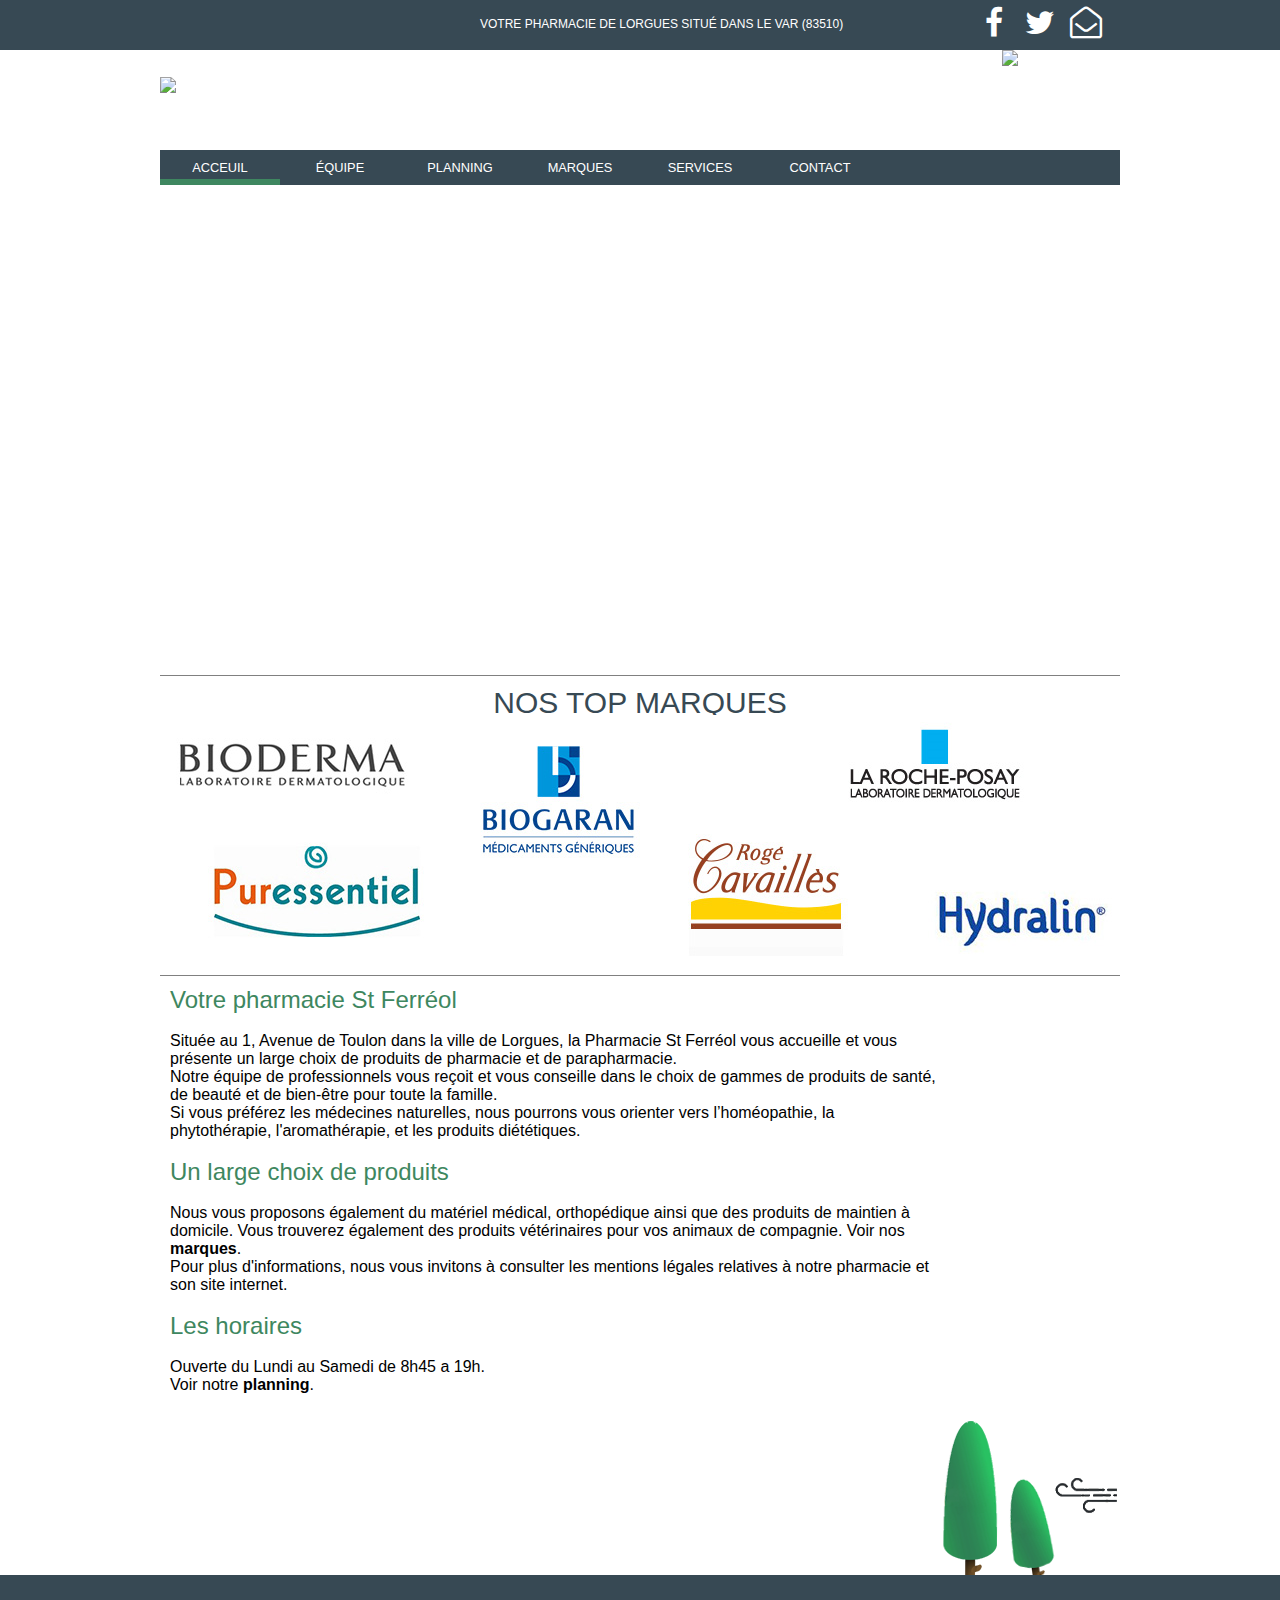
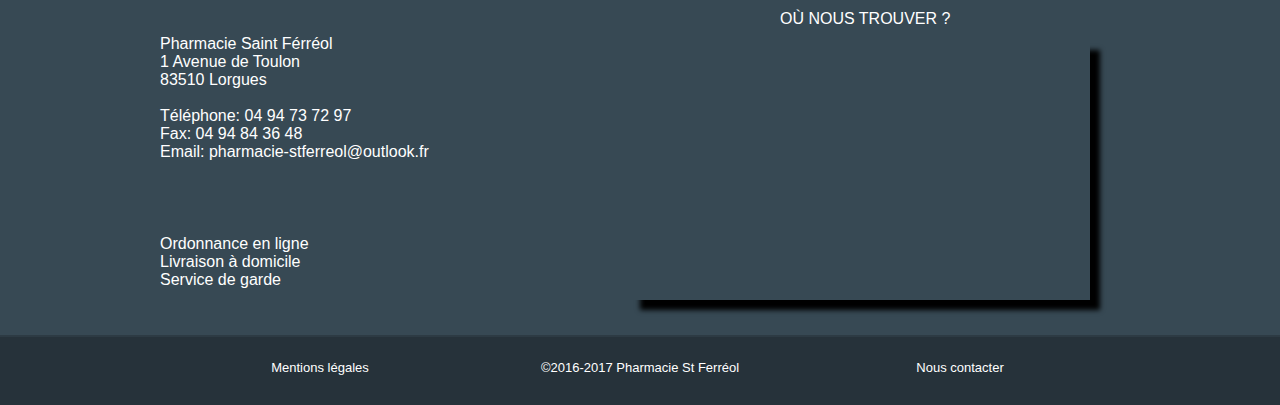
==== index.html @ b6b6f4cb "Planning" ====
<!DOCTYPE html>
<html>
    <head>
        <meta charset="utf-8" />
        <title>Pharmacie Lorgues</title>
        <link rel="stylesheet" type="text/css" href="css/styles.css" />
        <link rel="stylesheet" href="font-awesome-4.7.0/css/font-awesome.min.css">
        <script src="myScript.js"></script>
        <script type="text/javascript" src="js/jquery-1.11.3.min.js"></script>
        <script type="text/javascript" src="js/jssor.slider.mini.js"></script>
    </head>

    <nav>
      <div id="header">
        <p id="headerText">Votre Pharmacie de Lorgues situé dans le Var (83510) </p>
          <i class="fa fa-facebook fa-2x fa-fw" aria-hidden="true"></i>
          <i class="fa fa-twitter fa-2x fa-fw" aria-hidden="true"></i>
          <i class="fa fa-envelope-open-o fa-2x fa-fw" aria-hidden="true"></i>
      </div>

      <img id="logo" src="img/logoPharmacie.jpg" />
      <img id="logoCroix" src="img/logoCroix200px.png" />

      <ul id="main">
        <li> <a id="Acceuil" href="index.html">Acceuil</a></li>
        <li><a id="equipe" href="equipe.html">équipe</a></li>
        <li><a id="Planning" href="Planning/planning.php">Planning</a></li>
        <li>Marques</li>
        <li>Services
          <ul class="drop">
            <div>
            <li><a href="services/ordonnance.html">Ordonnance en ligne</a></li>
            <li><a href="services/livraison.html">Livraison à domicile</a></li>
            <li><a href="services/garde.html">Service de garde</a></li>
            </div>
          </ul>
        </li>
        <li> <a id="ContactUs" href="ContactUs/ContactUs.php">Contact</a></li>
        <li></li>
        <li></li>
        <div id="marker"></div>
      </ul>
    </nav>

    <script>
        jQuery(document).ready(function ($) {

            var jssor_1_SlideshowTransitions = [
              {$Duration:1200,$Opacity:2}
            ];

            var jssor_1_options = {
              $AutoPlay: true,
              $SlideshowOptions: {
                $Class: $JssorSlideshowRunner$,
                $Transitions: jssor_1_SlideshowTransitions,
                $TransitionsOrder: 1
              },
              $ArrowNavigatorOptions: {
                $Class: $JssorArrowNavigator$
              },
              $BulletNavigatorOptions: {
                $Class: $JssorBulletNavigator$
              }
            };

            var jssor_1_slider = new $JssorSlider$("jssor_1", jssor_1_options);

            //responsive code begin
            //you can remove responsive code if you don't want the slider scales while window resizing
            function ScaleSlider() {
                var refSize = jssor_1_slider.$Elmt.parentNode.clientWidth;
                if (refSize) {
                    refSize = Math.min(refSize, 960);
                    jssor_1_slider.$ScaleWidth(refSize);
                }
                else {
                    window.setTimeout(ScaleSlider, 30);
                }
            }
            ScaleSlider();
            $(window).bind("load", ScaleSlider);
            $(window).bind("resize", ScaleSlider);
            $(window).bind("orientationchange", ScaleSlider);
            //responsive code end
        });
    </script>

    <style>

        /* jssor slider bullet navigator skin 05 css */
        /*
        .jssorb05 div           (normal)
        .jssorb05 div:hover     (normal mouseover)
        .jssorb05 .av           (active)
        .jssorb05 .av:hover     (active mouseover)
        .jssorb05 .dn           (mousedown)
        */
        .jssorb05 {
            position: absolute;
        }
        .jssorb05 div, .jssorb05 div:hover, .jssorb05 .av {
            position: absolute;
            /* size of bullet elment */
            width: 16px;
            height: 16px;
            background: url('img/b05.png') no-repeat;
            overflow: hidden;
            cursor: pointer;
        }
        .jssorb05 div { background-position: -7px -7px; }
        .jssorb05 div:hover, .jssorb05 .av:hover { background-position: -37px -7px; }
        .jssorb05 .av { background-position: -67px -7px; }
        .jssorb05 .dn, .jssorb05 .dn:hover { background-position: -97px -7px; }

        .jssora12l, .jssora12r {
            display: block;
            position: absolute;
            /* size of arrow element */
            width: 30px;
            height: 46px;
            cursor: pointer;
            background: url('img/a12.png') no-repeat;
            overflow: hidden;
        }
        .jssora12l { background-position: -16px -37px; }
        .jssora12r { background-position: -75px -37px; }
        .jssora12l:hover { background-position: -136px -37px; }
        .jssora12r:hover { background-position: -195px -37px; }
        .jssora12l.jssora12ldn { background-position: -256px -37px; }
        .jssora12r.jssora12rdn { background-position: -315px -37px; }
    </style>


    <div id="jssor_1" style="position: relative; margin: 0 auto; top: 0px; left: 0px; width: 960px; height: 400px; overflow: hidden; visibility: hidden;">
        <!-- Loading Screen -->
        <div data-u="loading" style="position: absolute; top: 0px; left: 0px;">
            <div style="filter: alpha(opacity=70); opacity: 0.7; position: absolute; display: block; top: 0px; left: 0px; width: 100%; height: 100%;"></div>
            <div style="position:absolute;display:block;background:url('img/loading.gif') no-repeat center center;top:0px;left:0px;width:100%;height:100%;"></div>
        </div>
        <div data-u="slides" style="cursor: default; position: relative; top: 0px; left: 0px; width: 960px; height: 400px; overflow: hidden;">
            <div data-p="112.50" style="display: none;">
                <a href="services/ordonannce.html"><img data-u="image" src="img/OrdonnanceEnLigne2.png" /> </a>
            </div>
            <div data-p="112.50" style="display: none;">
                <a href="services/livraison.html"><img data-u="image" src="img/LivraisonADomicile.jpg" /></a>
            </div>
            <div data-p="112.50" style="display: none;">
                <a href="services/garde.html"><img data-u="image" src="img/serviceDeGarde2.jpg" /></a>
            </div>
            <div data-p="112.50" style="display: none;">
                <img data-u="image" src="img/PharmacieLorguesReal.jpg" />
            </div>

        </div>
        <!-- Bullet Navigator -->
        <div data-u="navigator" class="jssorb05" style="bottom:16px;right:16px;" data-autocenter="1">
            <!-- bullet navigator item prototype -->
            <div data-u="prototype" style="width:16px;height:16px;"></div>
        </div>
        <!-- Arrow Navigator -->
        <span data-u="arrowleft" class="jssora12l" style="top:0px;left:0px;width:30px;height:46px;" data-autocenter="2"></span>
        <span data-u="arrowright" class="jssora12r" style="top:0px;right:0px;width:30px;height:46px;" data-autocenter="2"></span>
    </div>

<div id="topMarques">
  NOS TOP MARQUES
</div>
<div id="marquesContainer">
  <div id="logosMarques"><img src="img/allLogos2.png" /></div>
</div>

<div id="midContainer">

  <div id="treeFooter"> <img src="img/treeFooter.png" /> </div>
  <p>
  <FONT color=#3E8760 size="5px">Votre pharmacie St Ferréol</FONT><br><br>
  Située au 1, Avenue de Toulon dans la ville de Lorgues, la Pharmacie St Ferréol vous accueille et vous présente un large choix de produits de pharmacie et de parapharmacie.<br>
  Notre équipe de professionnels vous reçoit et vous conseille dans le choix de gammes de produits de santé, de beauté et de bien-être pour toute la famille.<br>
  Si vous préférez les médecines naturelles, nous pourrons vous orienter vers l’homéopathie, la phytothérapie, l'aromathérapie, et les produits diététiques.<br><br>
  <FONT color=#3E8760 size="5px">Un large choix de produits</FONT><br><br>
  Nous vous proposons également du matériel médical, orthopédique ainsi que des produits de maintien à domicile. Vous trouverez également des produits vétérinaires pour vos animaux de compagnie.
  Voir nos <strong>marques</strong>.<br>
  Pour plus d'informations, nous vous invitons à consulter les mentions légales relatives à notre pharmacie et son site internet.<br><br>
  <FONT color=#3E8760 size="5px">Les horaires</FONT><br><br>
  Ouverte du Lundi au Samedi de 8h45 a 19h.<br>
  Voir notre <strong>planning</strong>.</p>
</div>
<footer>

<div id="footer-info">
  <div id="footerZone">
        <p id="p1"> Où nous trouver ?</p>
        <p id="p2">Pharmacie Saint Férréol<br>1 Avenue de Toulon<br>83510 Lorgues<br><br>Téléphone: 04 94 73 72 97<br>Fax: 04 94 84 36 48<br>Email: pharmacie-stferreol@outlook.fr</p>
        <div id="block2">
          <ul>
            <li><a href="services/ordonnance.html">Ordonnance en ligne</a></li>
            <li><a href="services/livraison.html">Livraison à domicile</a></li>
            <li><a href="services/garde.html">Service de garde</a></li>
          </ul>
        </div>
    <div id="Gmap">
    <div id="map">
      <script>
      function initMap() {
        var myLatLng = {lat: 43.493127, lng: 6.358338};

        var map = new google.maps.Map(document.getElementById('map'), {
          zoom: 10,
          center: myLatLng
        });

        var marker = new google.maps.Marker({
          position: myLatLng,
          map: map,
          title: 'Hello World!'
        });
      }
    </script>
    <script async defer
        src="https://maps.googleapis.com/maps/api/js?key=AIzaSyC8PLo06eCIatA-K4ute1zwzZ96QncKiGk&signed_in=true&callback=initMap"></script>
  </div>
</div>
</div>
</div>
<div id="footer-links">
  <div id="links">
    <ul>
      <li><a id="Mentions" href="mentions_legales.html">Mentions légales</a></li>
    </ul>
    <ul>
      <li>©2016-2017 Pharmacie St Ferréol</li>
    </ul>
    <ul>
      <li><a id="Mentions" href="ContactUs/ContactUs.php">Nous contacter</li>
    </ul>
  <div>
</div>

</footer>

</html>
---- css/styles.css ----
* {
  box-sizing: border-box;
  margin: 0;
  padding: 0;
  border: 0;
}

body {
  font-family: 'Open Sans', sans-serif;
  color: white;
  text-align: center;
}

#textBody {
  text-align: left;
}

#headerText {
  position: absolute;
  font-family: 'Open Sans', sans-serif;
  font-size: 12px;
  text-transform: uppercase;
  color: white;
  text-align: left;
  padding-top: 17px;
  padding-left: 480px;
}

#header {
  position: relative;
  background-color: #374954;
  height: 50px;
}

#logo {
  padding-top: 10px;
  position: absolute;
  padding-top: 27px;
}

#logoCroix {
  padding-top: 10px;
  position: absolute;
  padding-top: 0px;
  padding-left: 842px;
}

#contacter {
  color: black;
}

#contacter:hover {
  color: black;
  text-decoration: underline;
}

.fa-facebook:hover {
  color: #3B5998;
}

.fa-facebook {
  margin-top: 7px;
  margin-left: 800px;
}

.fa-twitter:hover {
  color: #33CCFF;
}

.fa-envelope-open-o:hover {
  color: #DD4B39;
}

#main {
  position: relative;
  list-style: none;
  background: #374954;
  font-weight: 400;
  font-size: 0;
  text-transform: uppercase;
  display: inline-block;
  padding: 0;
  margin: 50px auto;
  margin-top: 100px;
}

#main li {
  font-size: 0.8rem;
  display: inline-block;
  position: relative;
  padding: 10px 20px;
  cursor: pointer;
  z-index: 5;
  min-width: 120px;
}

li {
  margin: 0;
}

ul.drop {
pointer-events: none;
}

.drop {
  text-transform: none;
  overflow: hidden;
  list-style: none;
  position: absolute;
  padding: 0;
  width: 100%;
  left: 0;
  top: 48px;
}

.drop div { /*coulissement vers le bas*/
  pointer-events: all;
  -webkit-transform: translate(0, -100%);
  -moz-transform: translate(0, -100%);
  -ms-transform: translate(0, -100%);
  transform: translate(0, -100%);
  -webkit-transition: all 0.5s 0.1s;
  -moz-transition: all 0.5s 0.1s;
  -ms-transition: all 0.5s 0.1s;
  transition: all 0.5s 0.1s;
  position: relative;
}
.drop div li a {
  text-decoration : none;
  color :white;
}
.drop li {

  display: block;
  padding: 0;
  width: 100%;
  background: #3E8760;
}

.drop li:nth-child(1) {
  border-bottom: 1px solid;
  border-bottom-color: #374954;
}

.drop li:nth-child(2) {
  border-bottom: 1px solid;
  border-bottom-color: #374954;
}

.drop li:nth-child(1):hover {
  display: block;
  padding: 0;
  width: 100%;
  background: #3E8760;
  text-decoration: underline;
}

.drop li:nth-child(2):hover {
  display: block;
  padding: 0;
  width: 100%;
  background: #3E8760;
  text-decoration: underline;
}

.drop li:nth-child(3):hover {
  display: block;
  padding: 0;
  width: 100%;
  background: #3E8760;
  text-decoration: underline;
}

#marker {
  height: 6px;
  background: #3E8760 ;
  position: absolute;
  bottom: 0;
  width: 120px;
  z-index: 2;
  -webkit-transition: all 0.35s;
  -moz-transition: all 0.35s;
  -ms-transition: all 0.35s;
  transition: all 0.35s;
}

#main li:nth-child(1):hover ul div {
  -webkit-transform: translate(0, 0);
  -moz-transform: translate(0, 0);
  -ms-transform: translate(0, 0);
  transform: translate(0, 0);
}
#main li:nth-child(1):hover ~ #marker {
  -webkit-transform: translate(0px, 0);
  -moz-transform: translate(0px, 0);
  -ms-transform: translate(0px, 0);
  transform: translate(0px, 0);
}

#main li:nth-child(2):hover ul div {
  -webkit-transform: translate(0, 0);
  -moz-transform: translate(0, 0);
  -ms-transform: translate(0, 0);
  transform: translate(0, 0);
}
#main li:nth-child(2):hover ~ #marker {
  -webkit-transform: translate(120px, 0);
  -moz-transform: translate(120px, 0);
  -ms-transform: translate(120px, 0);
  transform: translate(120px, 0);
}

#main li:nth-child(3):hover ul div {
  -webkit-transform: translate(0, 0);
  -moz-transform: translate(0, 0);
  -ms-transform: translate(0, 0);
  transform: translate(0, 0);
}
#main li:nth-child(3):hover ~ #marker {
  -webkit-transform: translate(240px, 0);
  -moz-transform: translate(240px, 0);
  -ms-transform: translate(240px, 0);
  transform: translate(240px, 0);
}

#main li:nth-child(4):hover ul div {
  -webkit-transform: translate(0, 0);
  -moz-transform: translate(0, 0);
  -ms-transform: translate(0, 0);
  transform: translate(0, 0);
}
#main li:nth-child(4):hover ~ #marker {
  -webkit-transform: translate(360px, 0);
  -moz-transform: translate(360px, 0);
  -ms-transform: translate(360px, 0);
  transform: translate(360px, 0);
}

#main li:nth-child(5):hover ul div {
  -webkit-transform: translate(0, 0);
  -moz-transform: translate(0, 0);
  -ms-transform: translate(0, 0);
  transform: translate(0, 0);
}
#main li:nth-child(5):hover ~ #marker {
  -webkit-transform: translate(480px, 0);
  -moz-transform: translate(480px, 0);
  -ms-transform: translate(480px, 0);
  transform: translate(480px, 0);
}

#main li:nth-child(6):hover ul div a {
  -webkit-transform: translate(0, 0);
  -moz-transform: translate(0, 0);
  -ms-transform: translate(0, 0);
  transform: translate(0, 0);
}
#main li:nth-child(6):hover ~ #marker {
  -webkit-transform: translate(600px, 0);
  -moz-transform: translate(600px, 0);
  -ms-transform: translate(600px, 0);
  transform: translate(600px, 0);
}

#main li:nth-child(7):hover {
  cursor: default;
  -webkit-transform: translate(0, 0);
  -moz-transform: translate(0, 0);
  -ms-transform: translate(0, 0);
  transform: translate(0, 0);
}

#main li:nth-child(8):hover {
  cursor: default;
  -webkit-transform: translate(0, 0);
  -moz-transform: translate(0, 0);
  -ms-transform: translate(0, 0);
  transform: translate(0, 0);
}

#ContactUs {
  text-decoration:none;
  font-family: 'Open Sans', sans-serif;
  color: white;
  text-align: center;
}


/* set border-box so that percents can be used for width, padding, etc (personal preference) */
.cycle-slideshow, .cycle-slideshow * { -webkit-box-sizing: border-box; -moz-box-sizing: border-box; box-sizing: border-box; }


.cycle-slideshow { width: 45%; min-width: 200px; max-width: 500px; margin: 10px auto; padding: 0; position: relative;
    background: url(http://malsup.github.com/images/spinner.gif) 50% 50% no-repeat;

 }

/* slideshow images (for most of the demos, these are the actual "slides") */
.cycle-slideshow img {
    /*
    some of these styles will be set by the plugin (by default) but setting them here
    helps avoid flash-of-unstyled-content
    */
    position: absolute; top: 0; left: 0;
    width: 100%; padding: 0; display: block;
}

/* in case script does not load */
.cycle-slideshow img:first-child {
    position: static; z-index: 100;
}

/* pager */
.cycle-pager {
    text-align: center; width: 100%; z-index: 500; position: absolute; top: 10px; overflow: hidden;
}
.cycle-pager span {
    font-family: arial; font-size: 50px; width: 16px; height: 16px;
    display: inline-block; color: #ddd; cursor: pointer;
}
.cycle-pager span.cycle-pager-active { color: #D69746;}
.cycle-pager > * { cursor: pointer;}


/* caption */
.cycle-caption { position: absolute; color: white; bottom: 15px; right: 15px; z-index: 700; }


/* overlay */
.cycle-overlay {
    font-family: tahoma, arial;
    position: absolute; bottom: 0; width: 100%; z-index: 600;
    background: black; color: white; padding: 15px; opacity: .5;
}


/* prev / next links */
.cycle-prev, .cycle-next { position: absolute; top: 0; width: 30%; opacity: 0; filter: alpha(opacity=0); z-index: 800; height: 100%; cursor: pointer; }
.cycle-prev { left: 0;  background: url(http://malsup.github.com/images/left.png) 50% 50% no-repeat;}
.cycle-next { right: 0; background: url(http://malsup.github.com/images/right.png) 50% 50% no-repeat;}
.cycle-prev:hover, .cycle-next:hover { opacity: .7; filter: alpha(opacity=70) }

.disabled { opacity: .5; filter:alpha(opacity=50); }


/* display paused text on top of paused slideshow */
.cycle-paused:after {
    content: 'Paused'; color: white; background: black; padding: 10px;
    z-index: 500; position: absolute; top: 10px; right: 10px;
    border-radius: 10px;
    opacity: .5; filter: alpha(opacity=50);
}

/*
    media queries
    some style overrides to make things more pleasant on mobile devices
*/

@media only screen and (max-width: 480px), only screen and (max-device-width: 480px) {
    .cycle-slideshow { width: 200px;}
    .cycle-overlay { padding: 4px }
    .cycle-caption { bottom: 4px; right: 4px }
}

#midContainer {
  margin: auto;
  height: 500px;
  width: 960px;
  border-top: 1px solid grey;
}

#midContainer p {
  margin-left: 10px;
  margin-top: 10px;
  font-family: 'Open Sans', sans-serif;
  color: black;
  text-align: left;
}

#topMarques {
  margin: 40px auto 0px;
  width: 960px;
  height: 40px;
  font-family: 'Open Sans', sans-serif;
  color: #374954;
  font-size: 30px;
  border-top: 1px solid grey;
  padding-top: 10px;
}

#marquesContainer {
  width: 960px;
  height: 260px;
  margin: auto;
}

#treeFooter {
  width: 960px;
  margin: auto;
}

#treeFooter img {
  float: right;
  padding-top: 435px;
}

#p1 {
  position: absolute;
  font-family: 'Open Sans', sans-serif;
  color: white;
  text-transform: uppercase;
  margin-left: 620px;
  padding-top: 35px;
}

#p2 {
  position: absolute;
  font-family: 'Open Sans', sans-serif;
  color: white;
  padding-top: 60px;
  text-align: left;
}

#footerZone ul {
  list-style: none;
  display: inline-block;
}

#footerZone ul li:nth-child(1):hover {
  text-decoration: underline;
  cursor: default;
}

#footerZone ul li:nth-child(2):hover {
  text-decoration: underline;
  cursor: default;
}

#footerZone ul li:nth-child(3):hover {
  text-decoration: underline;
  cursor: default;
}


#block2 {
  text-align: left;
  float: left;
  width: 200px;
  margin-top: 260px !important;
}
#block2 ul li a{
  text-decoration : none;
font-family: 'Open Sans', sans-serif;
color: white;
}
#footerZone {
  position: relative;
  margin: auto;
  height: 360px;
  width: 960px;
}

#Gmap {
  position: absolute;
  margin-left: 470px;
  height: 360px;
  width: 460px;
  padding-top: 15px;
}

#map {
  position: absolute;
  margin-top: 50px;
  height: 260px;
  width: 460px;
  -moz-box-shadow: 10px 10px 5px black;
  -webkit-box-shadow: 10px 10px 5px black;
  -o-box-shadow: 10px 10px 5px black;
  box-shadow: 10px 10px 5px black;
}

#footer-info {
  margin-top: 100px;
  position: relative;
  background-color: #374954;
  height: 360px;
}

#footer-links {
  position: relative;
  border-top: 2px solid #2d3b44;
  background-color: #26323a;
  height: 70px;
}

#Acceuil {
  text-decoration:none;
  font-family: 'Open Sans', sans-serif;
  color: white;
  text-align: center;
}
#Planning{
  text-decoration:none;
  font-family: 'Open Sans', sans-serif;
  color: white;
  text-align: center;
}
#equipe {
  text-decoration:none;
  font-family: 'Open Sans', sans-serif;
  color: white;
  text-align: center;
}
#Mentions{
  text-decoration:none;
    font-family: 'Open Sans', sans-serif;
  color: white;
}
#links {
  font-family: 'Open Sans', sans-serif;
  color: white;
  margin: auto;
  width: 960px;
  height: 68px;
}

#links ul {
  display: inline-block;
}

#links ul:nth-child(1) {
  font-size: 13px;
  float: left;
  width: 320px;
  height: 68px;
  list-style: none;
  padding-top: 23px;
}

#links ul:nth-child(2) {
  font-size: 13px;
  list-style: none;
  width: 320px;
  height: 68px;
  padding-top: 23px;
}

#links ul:nth-child(3) {
  font-size: 13px;
  list-style: none;
  width: 320px;
  height: 68px;
  float: right;
  padding-top: 23px;
}

#links ul:nth-child(1) li {
  display: inline-block;
}

#links ul:nth-child(3) li {
  display: inline-block;
}

#links ul:nth-child(1) li:hover {
  text-decoration: underline;
  cursor: default;
}

#links ul:nth-child(3) li:hover {
  text-decoration: underline;
  cursor: default;
}

/* Planning */

table {
  max-width : 960px;
  margin : auto ;
  font-family: sans-serif;
  font-size : 0.9em;
  width: 100%;
  border-spacing: 5;
  border-collapse: separate;
  table-layout: fixed;
  margin-bottom: 30px;
}
table thead {
  height : 65px;
}
table thead tr th {
    padding-top : 5px;
  margin-top : 5px;
  padding-bottom : 5px;
  color: black;
  padding: 0.5em;
  overflow: hidden;
}
table thead tr th:first-child {
  border-radius: 3px 0 0 0;
}
table thead tr th:last-child {
  border-radius: 0 3px  0 0;
}
table thead tr th .day {

 /* display: block;*/
  font-size: 1.2em;
  border-radius: 50%;
  width: 30px;
  height: 30px;
  margin: 0 auto 5px;
  padding: 5px;
  line-height: 1.8;
}
table thead tr th .day.active {
  background: #d1d5db;
  color: #626E7E;
}
table thead tr th .short {
  display: none;
}
table thead tr th i {
  vertical-align: middle;
  font-size: 2em;
}

table tbody tr:nth-child(n) td:nth-child(1) {
  /*background-color : #c8cdd4; */
  padding-bottom : 20px;
  text-align: right;
  background-color : white;
 /* color: #626E7E;*/
 color : black;
}

table tbody tr:nth-child(2n) td:nth-child(1) {
  /*background-color : #d1d5db;
  color: #626E7E;*/
    padding-bottom : 20px;
  text-align: right;
  background-color : white;
  color : black;
}


/*
table tbody tr:nth-child(5) td:nth-child(1) {
  border-top : solid #d1d5db 1px;
}
table tbody tr:nth-child(7) td:nth-child(1) {
  border-top : solid #d1d5db 1px;
}*/

table tbody tr:nth-child(n) td.ouvert{
  margin: 3px;
padding: 5px;
background-color: #3498DB;
cursor: pointer;
}

table tbody tr:nth-child(2n) td.ouvert{
  margin: 3px;
padding: 5px;
background-color: #3498DB;
cursor: pointer;
}

table tbody tr:nth-child(n).ferme {
  background-color: #E74C3C;
}
table tbody tr:nth-child(2n).ferme {
  background-color: #E74C3C;
}
table tbody tr:nth-child(n) td.ferme {
  background-color: #E74C3C;
}
table tbody tr:nth-child(2n) td.ferme{
   background-color: #E74C3C;
}
/*
table tbody tr:nth-child(5) td{
  border-bottom : 1px solid #626E7E ;
}*/
table tbody tr td {
  /*text-align: center;
  vertical-align: middle;
  position: relative;*/
  height: 40px;
  cursor: pointer;
}
table tbody tr td:last-child {
 /* border-right: 1px solid #626E7E;*/
}

table tbody tr td:first-child{
 /* border-left: 1px solid #626E7E;*/
}
table tbody tr td.hour {
  font-size: 2em;
  padding: 0;
  color: #626E7E;
  background: #fff;
  border-bottom: 1px solid #626E7E;
  border-collapse: separate;
  min-width: 100px;
  cursor: default;
}
table tbody tr td.hour span {
  display: block;
}
table tbody tr td.hour2 {

  font-size: 2em;
  padding: 0;
  color: #626E7E;
  background: #fff;
  border-bottom: 1px solid #626E7E;
  border-collapse: separate;
  min-width: 100px;
  cursor: default;
}
table tbody tr td.hour2 span {
  display: block;
}
@media (max-width: 60em) {
  table thead tr th .long {
    display: none;
  }
  table thead tr th .short {
    display: block;
  }
  table tbody tr td.hour span {
    transform: rotate(270deg);
    -webkit-transform: rotate(270deg);
    -moz-transform: rotate(270deg);
  }
}
@media (max-width: 27em) {
  table thead tr th {
    font-size: 65%;
  }
  table thead tr th .day {
    display: block;
    font-size: 1.2em;
    border-radius: 50%;
    width: 20px;
    height: 20px;
    margin: 0 auto 5px;
    padding: 5px;
  }
  table thead tr th .day.active {
    background: #d1d5db;
    color: #626E7E;
  }
  table tbody tr td.hour {
    font-size: 1.7em;
  }
  table tbody tr td.hour span {
    transform: translateY(16px) rotate(270deg);
    -webkit-transform: translateY(16px) rotate(270deg);
    -moz-transform: translateY(16px) rotate(270deg);
  }
}

div.semaines {
    border-radius: 3px 0 0 0;
    height:65px;
    width :960px;
    margin:auto;
    background: #626E7E;
    font-family: sans-serif;
    display: flex;
}
div.semaines div.semaine{
  width :25%;
  height :100%;
  padding: 0.5em;
  border-left: 1px solid #d1d5db;
}
div.semaines div.semaine div.text{
  width :100%;
  height :100%;
  color: #d1d5db;
  font-size: 15px;
  padding-top: 1em;
}

/*livraison*/

.livraison{
  margin : auto;
    width: 960px;
    height: 401px;
}

.perimeter{
  display : flex ;
  width : 50%;
}
.time{
  display:flex;
  width :50%;
}
.livraisoninfo{
  padding-top : 20px;
  margin:auto ;
  max-width : 960px;
  height : 260px;
  color : grey;
}
.livraisoninfo .header{
  color : #636363;
  height : 50px;
  width : 100%;
  border-top : 1px solid grey;
  padding-top: 10px;
}

.livraisoninfo .header a {
  text-decoration : none;
}
.livraisoninfo .row {
  height : 205px;
  width : 100%;
  border-bottom : 1px solid grey;
}

/* ORDONNANCE .HTML*/

.ordonnance{
  margin : auto;
}

.ordonnanceinfo{
  padding-top : 20px;
  margin:auto ;
  max-width : 960px;
  height : 360px;
  color : grey;
}
.ordonnanceinfo .header{
  color : #636363;
  height : 50px;
  width : 100%;
  padding-top: 10px;
  border-top: 1px solid grey;
 /* border-bottom : 1px solid grey;*/
}
.ordonnanceinfo .header a {
  text-decoration : none;
}

.liste_ordo li {list-style-type: none;}
.liste_ordo li:before {
    content: "→ "; /* caractère UTF-8 */
}
.ordonnanceinfo .row {
  font-family : 'Open-Sans', 'sans-serif';
  font-size : 1.2em;
  display : flex;
  height : 380px;
  width : 100%;
  border: 1px solid grey;
}
.ordonnanceinfo .row .column-1{

  padding-top : 15px;
  text-align : left;
  height : 100%;
  width : 50%;

}
.ordonnanceinfo .row .column-2{ /*background-color : #3c3c3d;*/
  text-align : left;
  height : 100%;
  width : 50%;
  border-left : 1px solid grey;
}
.ordonnanceinfo .row .column-2 .portables{

  padding-top : 40px;
}
/*ORDONNANCE .HTML*/

/*GARDE.html*/
.ordonnanceinfo .row-garde {
  font-family : 'Open-Sans', 'sans-serif';
  font-size : 1.2em;
  height : 380px;
  width : 100%;
  margin:auto;
}
.ordonnanceinfo .row-garde .sub-row1{
  padding-top : 10px;
  margin:auto;
   height : 20%;
  width : 100%;
}
.ordonnanceinfo .row-garde .sub-row2{
   margin:auto;
  display :flex;
  height : 40%;
  width : 50%;
}
.ordonnanceinfo .row-garde .sub-row3{
  width : 100%;
  height : 40%;
  padding-top : 5px;
}
/*GARDE.html*/



.livraisoninfo .time{
  display : flex;
  width : 50%;
}
.fa.fa-history{
 /* margin-left : 40%;*/
  font-size : 5em;
  color : blue;
}
.livraisoninfo .perimeter{
  display : flex;
  width : 50%;
}
.fa.fa-map-marker{
/*  margin-left : 10%;*/
  font-size : 5em;
}

.livraisoninfo .infos{
  width : 100%;
}
/*mentions legales*/

.container{
  width : 960px;
 margin:auto;
  color : black;
}

.container h1{
   font-family: 'Open Sans', sans-serif;
font-weight: 300;
color: #374954;
text-align: center;
font-weight: 100;
font-size: 2.8125em;
opacity: 0.9;
margin-bottom : 20px;
}
.container h2{
margin-top : 10px;
margin-bottom : 10px;
color : #3E8760;
}

.container .column_ml{

border: 1px solid #E2E9ED;
}
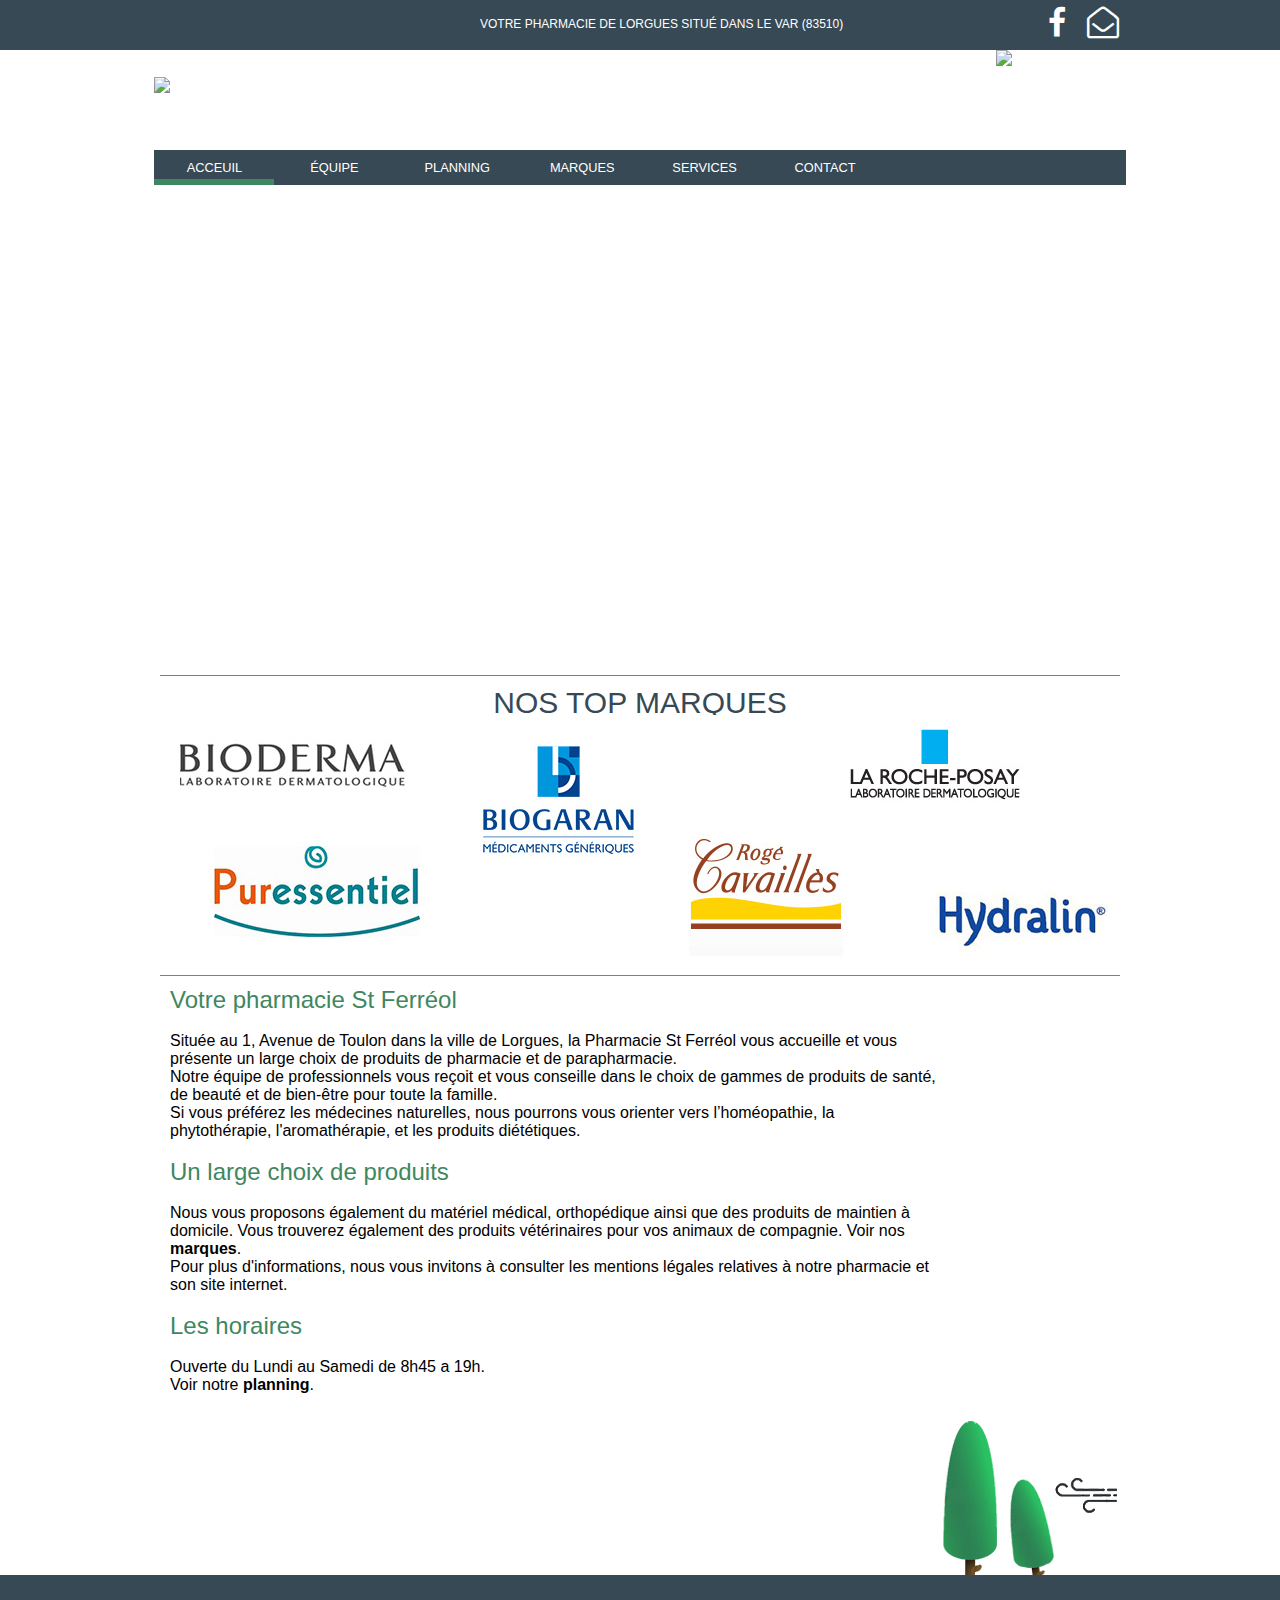
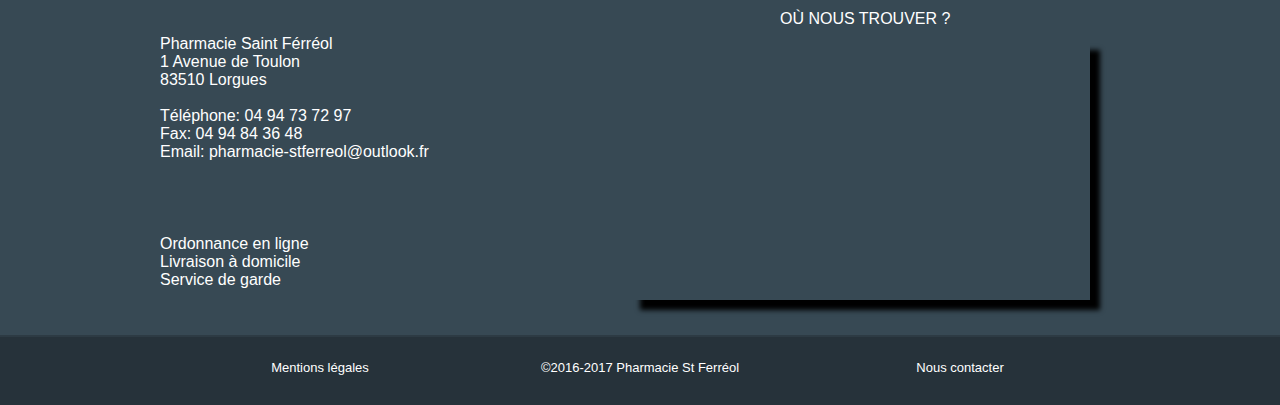
==== commit 2d7554e0: "remove twitter logo, and fix some problems" ====
--- a/index.html
+++ b/index.html
@@ -14,7 +14,6 @@
       <div id="header">
         <p id="headerText">Votre Pharmacie de Lorgues situé dans le Var (83510) </p>
           <i class="fa fa-facebook fa-2x fa-fw" aria-hidden="true"></i>
-          <i class="fa fa-twitter fa-2x fa-fw" aria-hidden="true"></i>
           <i class="fa fa-envelope-open-o fa-2x fa-fw" aria-hidden="true"></i>
       </div>
 
@@ -25,8 +24,8 @@
         <li> <a id="Acceuil" href="index.html">Acceuil</a></li>
         <li><a id="equipe" href="equipe.html">équipe</a></li>
         <li><a id="Planning" href="Planning/planning.php">Planning</a></li>
-        <li>Marques</li>
-        <li>Services
+        <li><a id="Marques" href="Marques/marques.php">Marques</a></li>
+        <li id="Services">Services 
           <ul class="drop">
             <div>
             <li><a href="services/ordonnance.html">Ordonnance en ligne</a></li>
@@ -180,11 +179,11 @@
   Si vous préférez les médecines naturelles, nous pourrons vous orienter vers l’homéopathie, la phytothérapie, l'aromathérapie, et les produits diététiques.<br><br>
   <FONT color=#3E8760 size="5px">Un large choix de produits</FONT><br><br>
   Nous vous proposons également du matériel médical, orthopédique ainsi que des produits de maintien à domicile. Vous trouverez également des produits vétérinaires pour vos animaux de compagnie.
-  Voir nos <strong>marques</strong>.<br>
+  Voir nos <strong> <a id="redirect_marques" href="Marques/marques.php">marques</strong></a>.<br>
   Pour plus d'informations, nous vous invitons à consulter les mentions légales relatives à notre pharmacie et son site internet.<br><br>
   <FONT color=#3E8760 size="5px">Les horaires</FONT><br><br>
   Ouverte du Lundi au Samedi de 8h45 a 19h.<br>
-  Voir notre <strong>planning</strong>.</p>
+  Voir notre <strong><a id="redirect_planning" href="Planning/planning.php">planning</strong></a>.</p>
 </div>
 <footer>
 
--- a/css/styles.css
+++ b/css/styles.css
@@ -60,12 +60,9 @@
 
 .fa-facebook {
   margin-top: 7px;
-  margin-left: 800px;
-}
-
-.fa-twitter:hover {
-  color: #33CCFF;
-}
+  margin-left: 880px;
+}
+
 
 .fa-envelope-open-o:hover {
   color: #DD4B39;
@@ -84,6 +81,28 @@
   margin-top: 100px;
 }
 
+#redirect_planning {
+  text-decoration: none;
+  color: inherit;
+}
+
+#redirect_marques {
+  text-decoration: none;
+  color: inherit;
+}
+
+#redirect_planning:hover {
+  text-decoration: none;
+  color: inherit;
+  text-decoration: underline;
+}
+
+#redirect_marques:hover {
+  text-decoration: none;
+  color: inherit;
+  text-decoration: underline;
+}
+
 #main li {
   font-size: 0.8rem;
   display: inline-block;
@@ -230,10 +249,10 @@
   transform: translate(0, 0);
 }
 #main li:nth-child(4):hover ~ #marker {
-  -webkit-transform: translate(360px, 0);
-  -moz-transform: translate(360px, 0);
-  -ms-transform: translate(360px, 0);
-  transform: translate(360px, 0);
+  -webkit-transform: translate(370px, 0);
+  -moz-transform: translate(370px, 0);
+  -ms-transform: translate(370px, 0);
+  transform: translate(370px, 0);
 }
 
 #main li:nth-child(5):hover ul div {
@@ -243,10 +262,10 @@
   transform: translate(0, 0);
 }
 #main li:nth-child(5):hover ~ #marker {
-  -webkit-transform: translate(480px, 0);
-  -moz-transform: translate(480px, 0);
-  -ms-transform: translate(480px, 0);
-  transform: translate(480px, 0);
+  -webkit-transform: translate(490px, 0);
+  -moz-transform: translate(490px, 0);
+  -ms-transform: translate(490px, 0);
+  transform: translate(490px, 0);
 }
 
 #main li:nth-child(6):hover ul div a {
@@ -256,10 +275,10 @@
   transform: translate(0, 0);
 }
 #main li:nth-child(6):hover ~ #marker {
-  -webkit-transform: translate(600px, 0);
-  -moz-transform: translate(600px, 0);
-  -ms-transform: translate(600px, 0);
-  transform: translate(600px, 0);
+  -webkit-transform: translate(610px, 0);
+  -moz-transform: translate(610px, 0);
+  -ms-transform: translate(610px, 0);
+  transform: translate(610px, 0);
 }
 
 #main li:nth-child(7):hover {
@@ -283,6 +302,7 @@
   font-family: 'Open Sans', sans-serif;
   color: white;
   text-align: center;
+  padding: 10px;
 }
 
 
@@ -498,19 +518,32 @@
   font-family: 'Open Sans', sans-serif;
   color: white;
   text-align: center;
-}
+  padding: 10px;
+}
+
+#Marques {
+  text-decoration:none;
+  font-family: 'Open Sans', sans-serif;
+  color: white;
+  text-align: center;
+  padding: 10px;
+}
+
 #Planning{
   text-decoration:none;
   font-family: 'Open Sans', sans-serif;
   color: white;
   text-align: center;
+  padding: 10px;
 }
 #equipe {
   text-decoration:none;
   font-family: 'Open Sans', sans-serif;
   color: white;
   text-align: center;
-}
+  padding: 10px;
+}
+
 #Mentions{
   text-decoration:none;
     font-family: 'Open Sans', sans-serif;
@@ -764,13 +797,13 @@
 }
 
 div.semaines {
-    border-radius: 3px 0 0 0;
-    height:65px;
-    width :960px;
-    margin:auto;
-    background: #626E7E;
-    font-family: sans-serif;
-    display: flex;
+  border-radius: 3px 0 0 0;
+  height:65px;
+  width :960px;
+  margin:auto;
+  background: #626E7E;
+  font-family: sans-serif;
+  display: flex;
 }
 div.semaines div.semaine{
   width :25%;
@@ -778,14 +811,148 @@
   padding: 0.5em;
   border-left: 1px solid #d1d5db;
 }
-div.semaines div.semaine div.text{
+
+#text {
+  text-decoration: none;
+  color: white;
+}
+
+#text:hover {
+  text-decoration: underline;
+}
+
+
+div.semaines div.semaine div.text {
   width :100%;
   height :100%;
   color: #d1d5db;
   font-size: 15px;
   padding-top: 1em;
 }
-
+/* Marques*/
+
+.alphabet{
+  font-size: 1em;
+  margin-top : 10px;
+  margin-bottom : 10px;
+  height : 25px;
+  margin-left : 15%;
+  width : 70%;
+  text-align : center;
+}
+.alphabet a{
+  color : #009a82
+}
+.alphabet a:hover {
+  text-decoration : underline #009a82;
+  color : #009a82 ;
+}
+.wrap {
+  margin : auto;
+  background-color : #FFFFFF;
+  display : flex;
+  flex-wrap: wrap;
+  width : 50%;
+
+}
+  .wrap .lettre{
+    text-align : left;
+    background-color: #FFFFFF;
+    width : 100%;
+    font-size: 2em;
+    color : #009a82;
+    border-bottom : 2px solid #009a82;
+
+  }
+  .wrap .wrapbox {
+    display : flex;
+    flex-wrap : wrap;
+    width : 100%;
+    border-bottom: 1px solid #e5e6e7;
+    border-left: 1px solid #e5e6e7;
+
+  }
+    .wrap .box {
+      display: inline-flex;
+      align-items: center;
+        border-right : 1px solid #e5e6e7;
+        overflow: hidden;
+        background: #FFF;
+        padding : 15px;
+      }
+     /* .wrap .box .NOM {
+            float: left;
+            font-family: 'AllerRegular';
+            font-size: 12px;
+            text-shadow: 1px 1px 0px rgba(255, 255, 255, 0.8);
+      }*/
+      .wrap .box img {
+            display: block;
+            float: left;
+            text-align: center;
+      }
+      .wrap .box .thumb {
+        height: 100px;
+        width: 150px;
+      }
+ /* The Overlay (background) */
+.overlay {
+    /* Height & width depends on how you want to reveal the overlay (see JS below) */
+    height: 100%;
+    width: 0;
+    position: fixed; /* Stay in place */
+    z-index: 1; /* Sit on top */
+    left: 0;
+    top: 0;
+    background-color: rgb(0,0,0); /* Black fallback color */
+    background-color: rgba(0,0,0, 0.9); /* Black w/opacity */
+    overflow-x: hidden; /* Disable horizontal scroll */
+    transition: 0.5s; /* 0.5 second transition effect to slide in or slide down the overlay (height or width, depending on reveal) */
+}
+
+#myNav-img{
+  position : relative;
+    top: 20em; /* 25% from the top */
+    left : 50em;
+}
+#myNav-img img{
+   padding : 20px;
+   background-color : white;
+}
+
+
+/* The navigation links inside the overlay */
+.overlay a {
+    padding: 8px;
+    text-decoration: none;
+    font-size: 36px;
+    color: #818181;
+    display: block; /* Display block instead of inline */
+    transition: 0.3s; /* Transition effects on hover (color) */
+}
+
+/* When you mouse over the navigation links, change their color */
+.overlay a:hover, .overlay a:focus {
+    color: #f1f1f1;
+}
+
+/* Position the close button (top right corner) */
+.overlay .closebtn {
+    position: absolute;
+    top: 20px;
+    right: 45px;
+    font-size: 60px;
+}
+
+/* When the height of the screen is less than 450 pixels, change the font-size of the links and position the close button again, so they don't overlap */
+@media screen and (max-height: 450px) {
+    .overlay a {font-size: 20px}
+    .overlay .closebtn {
+        font-size: 40px;
+        top: 15px;
+        right: 35px;
+    }
+}
 /*livraison*/
 
 .livraison{
@@ -862,6 +1029,7 @@
   height : 380px;
   width : 100%;
   border: 1px solid grey;
+  min-width : 960px;
 }
 .ordonnanceinfo .row .column-1{
 
@@ -869,12 +1037,14 @@
   text-align : left;
   height : 100%;
   width : 50%;
+  min-width : 479px;
 
 }
 .ordonnanceinfo .row .column-2{ /*background-color : #3c3c3d;*/
   text-align : left;
   height : 100%;
   width : 50%;
+  min-width : 479px;
   border-left : 1px solid grey;
 }
 .ordonnanceinfo .row .column-2 .portables{
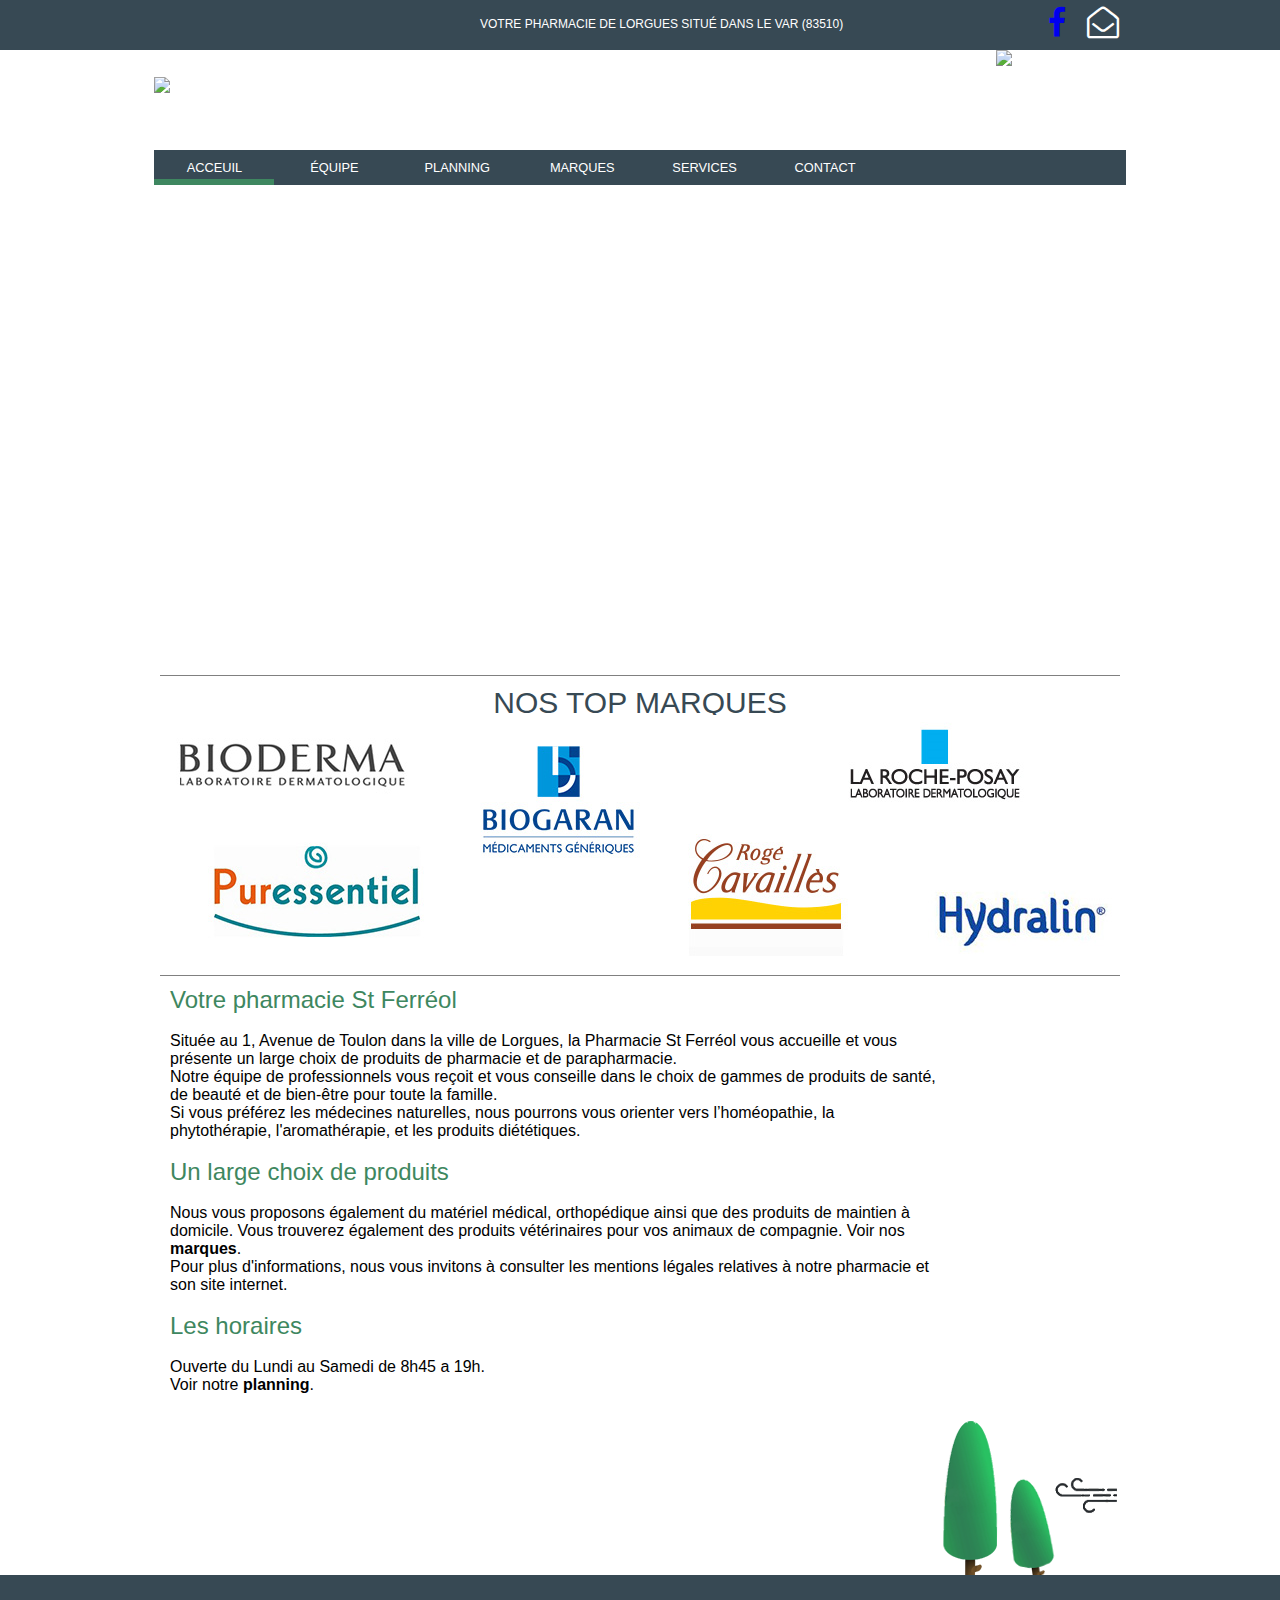
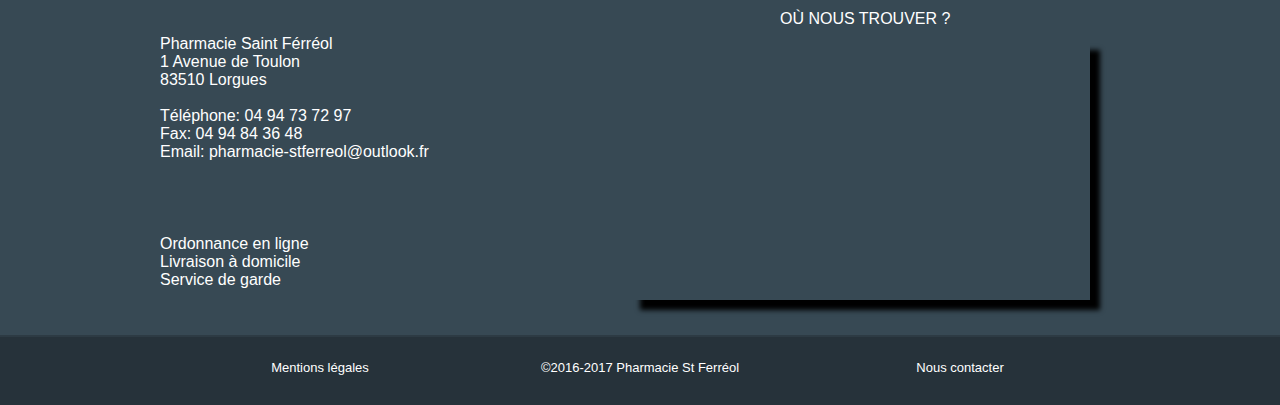
==== commit e677d3e7: "review service de garde + livraison domicile + link facebook + bug Fix planning" ====
--- a/index.html
+++ b/index.html
@@ -13,7 +13,7 @@
     <nav>
       <div id="header">
         <p id="headerText">Votre Pharmacie de Lorgues situé dans le Var (83510) </p>
-          <i class="fa fa-facebook fa-2x fa-fw" aria-hidden="true"></i>
+          <a id="facebookLink" href="https://www.facebook.com/pharmaciesaintferreol/"><i class="fa fa-facebook fa-2x fa-fw" aria-hidden="true"></i></a>
           <i class="fa fa-envelope-open-o fa-2x fa-fw" aria-hidden="true"></i>
       </div>
 
@@ -25,7 +25,7 @@
         <li><a id="equipe" href="equipe.html">équipe</a></li>
         <li><a id="Planning" href="Planning/planning.php">Planning</a></li>
         <li><a id="Marques" href="Marques/marques.php">Marques</a></li>
-        <li id="Services">Services 
+        <li id="Services">Services
           <ul class="drop">
             <div>
             <li><a href="services/ordonnance.html">Ordonnance en ligne</a></li>
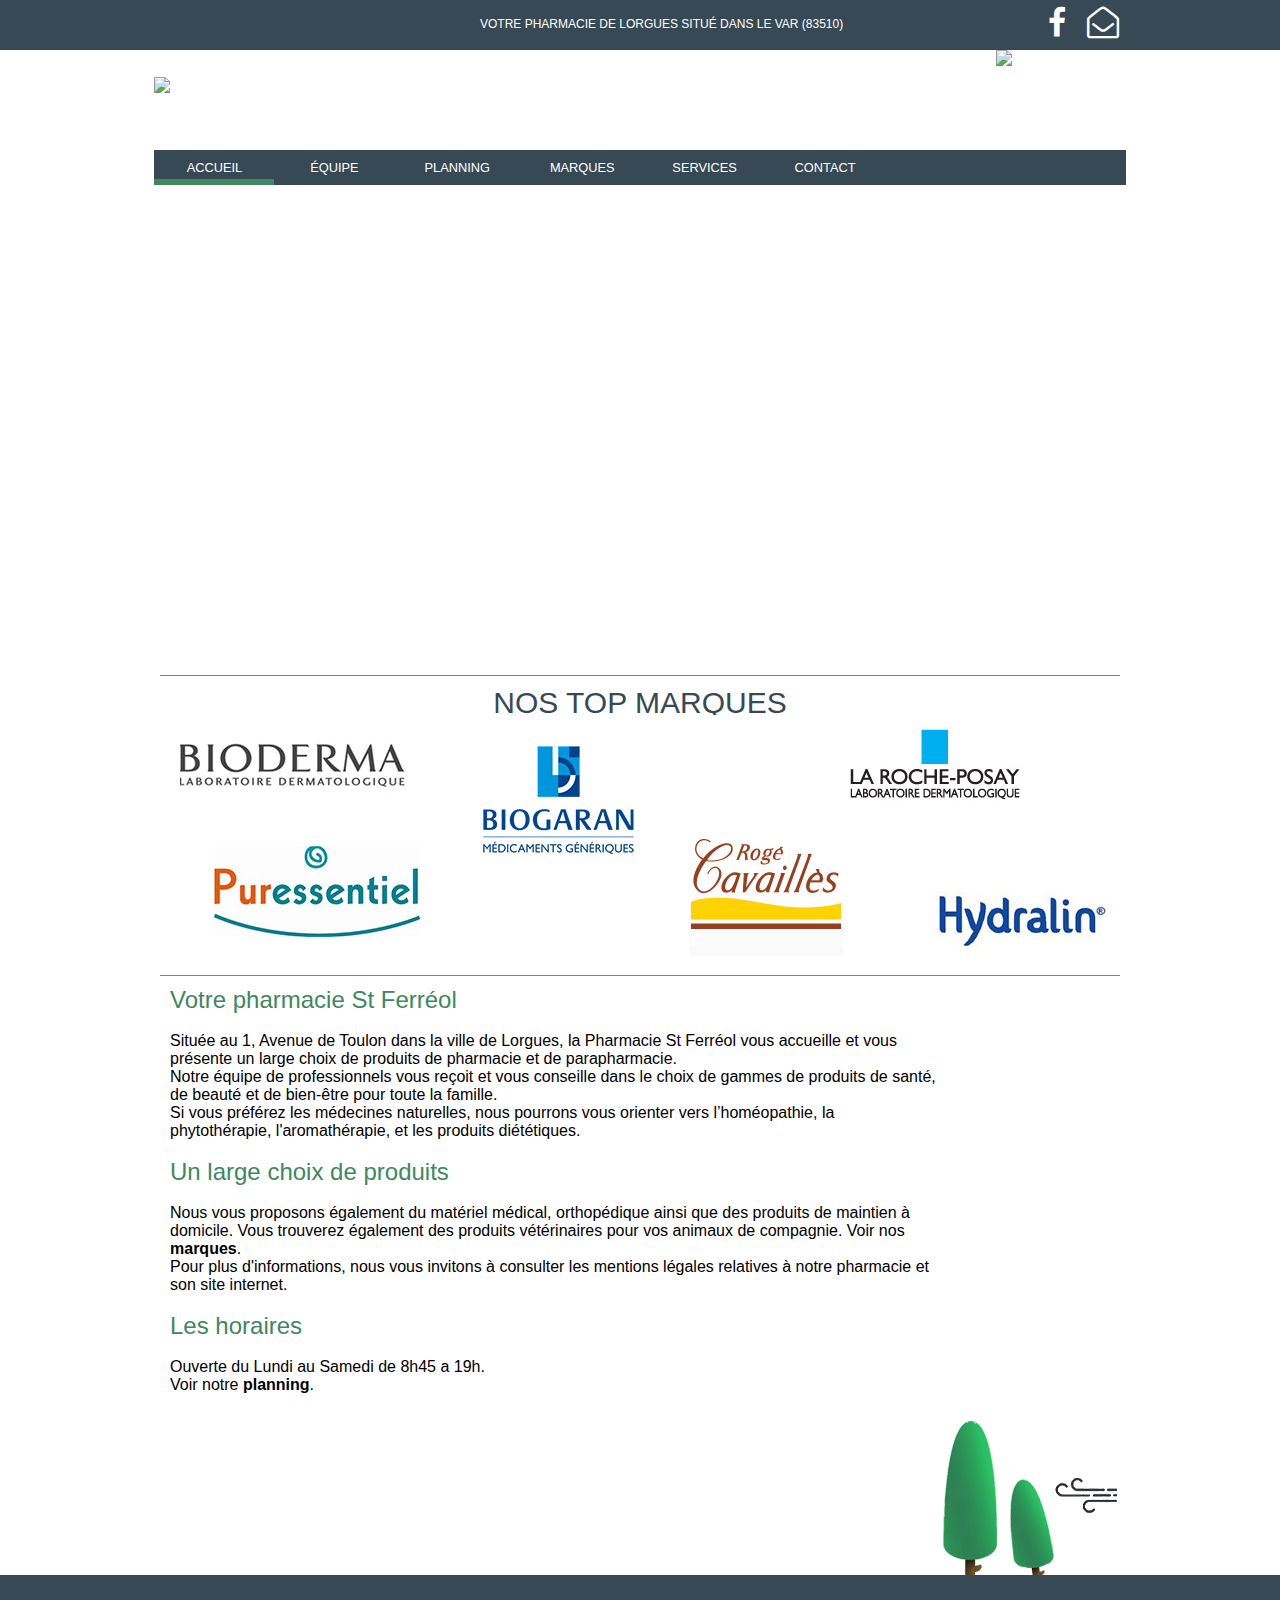
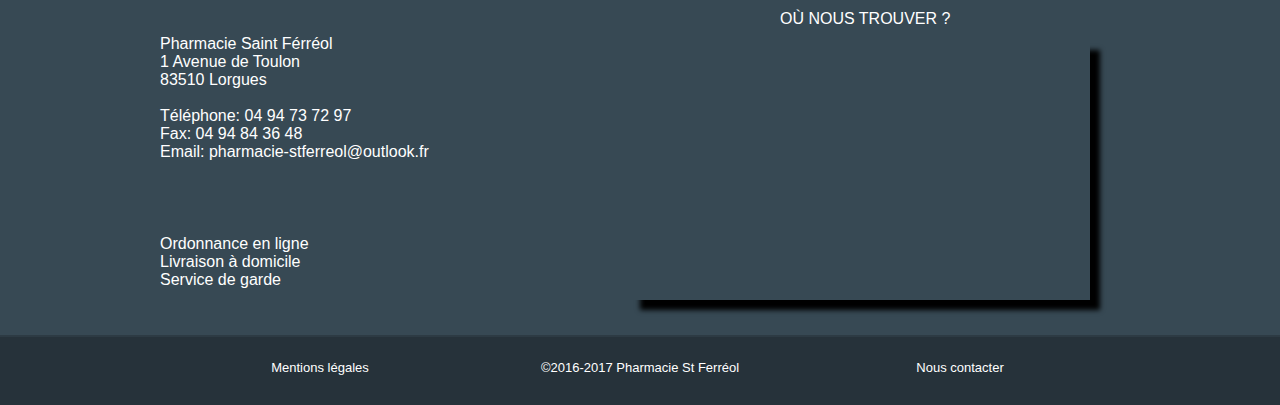
==== commit be8a4498: "fix bug mentions legales + favicon all pages + fix bug position marker" ====
--- a/index.html
+++ b/index.html
@@ -2,8 +2,9 @@
 <html>
     <head>
         <meta charset="utf-8" />
-        <title>Pharmacie Lorgues</title>
-        <link rel="stylesheet" type="text/css" href="css/styles.css" />
+        <title>Accueil - Pharmacie Saint Ferréol</title>
+        <link rel="icon" href="img/favicon.ico" type="image/x-icon" />
+        <link rel="stylesheet" type="text/css" href="css/styles.css"/>
         <link rel="stylesheet" href="font-awesome-4.7.0/css/font-awesome.min.css">
         <script src="myScript.js"></script>
         <script type="text/javascript" src="js/jquery-1.11.3.min.js"></script>
@@ -21,7 +22,7 @@
       <img id="logoCroix" src="img/logoCroix200px.png" />
 
       <ul id="main">
-        <li> <a id="Acceuil" href="index.html">Acceuil</a></li>
+        <li> <a id="Accueil" href="index.html">Accueil</a></li>
         <li><a id="equipe" href="equipe.html">équipe</a></li>
         <li><a id="Planning" href="Planning/planning.php">Planning</a></li>
         <li><a id="Marques" href="Marques/marques.php">Marques</a></li>
--- a/css/styles.css
+++ b/css/styles.css
@@ -9,6 +9,11 @@
   font-family: 'Open Sans', sans-serif;
   color: white;
   text-align: center;
+}
+
+#facebookLink {
+  text-decoration: none;
+  color: inherit;
 }
 
 #textBody {
@@ -513,7 +518,7 @@
   height: 70px;
 }
 
-#Acceuil {
+#Accueil {
   text-decoration:none;
   font-family: 'Open Sans', sans-serif;
   color: white;
@@ -957,8 +962,17 @@
 
 .livraison{
   margin : auto;
-    width: 960px;
-    height: 401px;
+    width: 720px;
+    height: 300px;
+}
+
+#livraisonImg {
+  max-width: 720px;
+  max-height: 300px;
+}
+
+#livraisonDetails {
+  margin-top: 80px;
 }
 
 .perimeter{
@@ -987,10 +1001,14 @@
 .livraisoninfo .header a {
   text-decoration : none;
 }
+
+.livraisoninfo .header p {
+  margin-top: 60px;
+}
+
 .livraisoninfo .row {
   height : 205px;
   width : 100%;
-  border-bottom : 1px solid grey;
 }
 
 /* ORDONNANCE .HTML*/
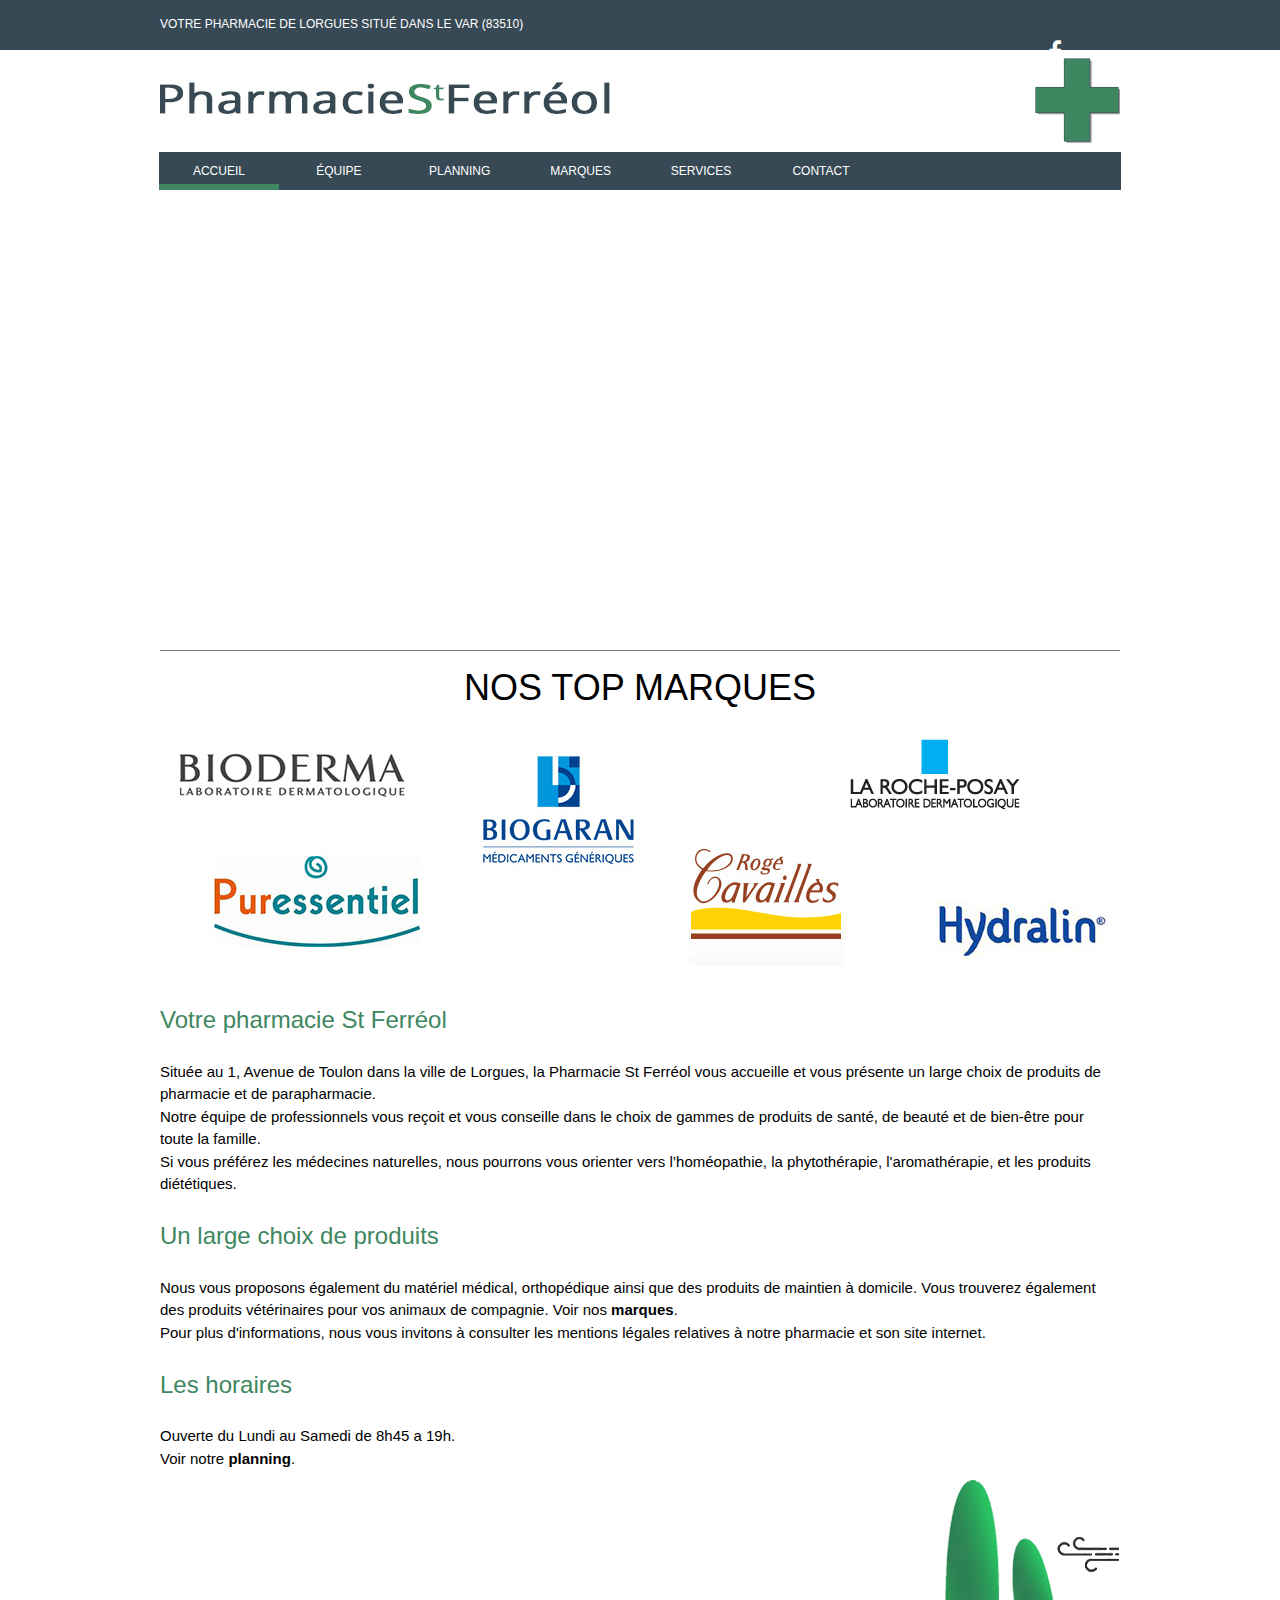
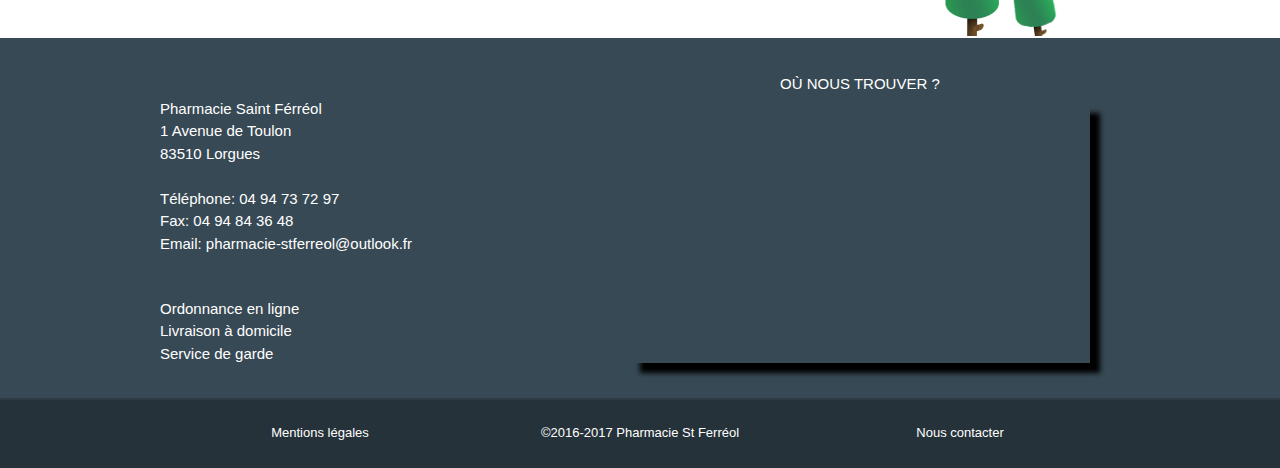
==== commit ed637e9d: "starting reponsive home page" ====
--- a/index.html
+++ b/index.html
@@ -2,10 +2,12 @@
 <html>
     <head>
         <meta charset="utf-8" />
+        <meta name="viewport" content="width=device-width, initial-scale=1.0"/>
         <title>Accueil - Pharmacie Saint Ferréol</title>
         <link rel="icon" href="img/favicon.ico" type="image/x-icon" />
         <link rel="stylesheet" type="text/css" href="css/styles.css"/>
         <link rel="stylesheet" href="font-awesome-4.7.0/css/font-awesome.min.css">
+         <link rel="stylesheet" href="css/w3.css">
         <script src="myScript.js"></script>
         <script type="text/javascript" src="js/jquery-1.11.3.min.js"></script>
         <script type="text/javascript" src="js/jssor.slider.mini.js"></script>
@@ -13,13 +15,13 @@
 
     <nav>
       <div id="header">
-        <p id="headerText">Votre Pharmacie de Lorgues situé dans le Var (83510) </p>
-          <a id="facebookLink" href="https://www.facebook.com/pharmaciesaintferreol/"><i class="fa fa-facebook fa-2x fa-fw" aria-hidden="true"></i></a>
-          <i class="fa fa-envelope-open-o fa-2x fa-fw" aria-hidden="true"></i>
+        <div id="headerTextArea">
+          <p id="headerText">Votre Pharmacie de Lorgues situé dans le Var (83510) <a id="facebookLink" href="https://www.facebook.com/pharmaciesaintferreol/"><i class="fa fa-facebook fa-2x fa-fw" aria-hidden="true"></i></a></p>
+
+        </div>
       </div>
 
-      <img id="logo" src="img/logoPharmacie.jpg" />
-      <img id="logoCroix" src="img/logoCroix200px.png" />
+      <img id="logo" src="img/logoHeader.png"/>
 
       <ul id="main">
         <li> <a id="Accueil" href="index.html">Accueil</a></li>
@@ -163,16 +165,23 @@
         <span data-u="arrowright" class="jssora12r" style="top:0px;right:0px;width:30px;height:46px;" data-autocenter="2"></span>
     </div>
 
-<div id="topMarques">
+<!-- <div id="topMarques">
   NOS TOP MARQUES
 </div>
 <div id="marquesContainer">
-  <div id="logosMarques"><img src="img/allLogos2.png" /></div>
-</div>
-
-<div id="midContainer">
-
-  <div id="treeFooter"> <img src="img/treeFooter.png" /> </div>
+  <picture>
+  <source srcset="img/appStore.jpg" media="(max-width: 400px)">
+  <img src="img/allLogos2.png" style="width:auto;">
+</picture>
+</div> -->
+
+
+<div class="w3-container w3-teal">
+  <h1><FONT color=black>NOS TOP MARQUES</FONT></h1>
+</div>
+<img id="imgLogos" src="img/allLogos2.png" alt="Logos">
+<div class="mainContainer">
+<div class="w3-container">
   <p>
   <FONT color=#3E8760 size="5px">Votre pharmacie St Ferréol</FONT><br><br>
   Située au 1, Avenue de Toulon dans la ville de Lorgues, la Pharmacie St Ferréol vous accueille et vous présente un large choix de produits de pharmacie et de parapharmacie.<br>
@@ -186,6 +195,10 @@
   Ouverte du Lundi au Samedi de 8h45 a 19h.<br>
   Voir notre <strong><a id="redirect_planning" href="Planning/planning.php">planning</strong></a>.</p>
 </div>
+</div>
+<img id="treeFooter" src="img/tree2.png"/>
+
+
 <footer>
 
 <div id="footer-info">
--- a/css/styles.css
+++ b/css/styles.css
@@ -14,6 +14,7 @@
 #facebookLink {
   text-decoration: none;
   color: inherit;
+  display: inline-block;
 }
 
 #textBody {
@@ -21,26 +22,42 @@
 }
 
 #headerText {
-  position: absolute;
   font-family: 'Open Sans', sans-serif;
   font-size: 12px;
   text-transform: uppercase;
   color: white;
   text-align: left;
-  padding-top: 17px;
-  padding-left: 480px;
+  display: inline-block;
+  margin-top: 15px;
+}
+
+.fa-fw {
+
+}
+
+#headerTextArea {
+  max-width: 960px;
+  height: 50px;
+  text-align: left;
+  margin: auto;
 }
 
 #header {
+  width: 100%;
   position: relative;
   background-color: #374954;
   height: 50px;
+  text-align: center;
 }
 
 #logo {
-  padding-top: 10px;
-  position: absolute;
-  padding-top: 27px;
+  max-width: 960px;
+  width: 100%;
+}
+
+.w3-teal, .w3-hover-teal {
+    color: #fff !important;
+    background-color:white !important;
 }
 
 #logoCroix {
@@ -82,8 +99,7 @@
   text-transform: uppercase;
   display: inline-block;
   padding: 0;
-  margin: 50px auto;
-  margin-top: 100px;
+  margin-bottom: 30px;
 }
 
 #redirect_planning {
@@ -387,19 +403,22 @@
     .cycle-caption { bottom: 4px; right: 4px }
 }
 
-#midContainer {
+#imgLogos {
+  width: 100%;
+  max-width: 960px;
+  margin-bottom: 30px;
+}
+
+.w3-container p {
+  max-width: 960px
+  font-family: 'Open Sans', sans-serif;
+  color: black;;
+  text-align: left;
+}
+
+.mainContainer {
   margin: auto;
-  height: 500px;
-  width: 960px;
-  border-top: 1px solid grey;
-}
-
-#midContainer p {
-  margin-left: 10px;
-  margin-top: 10px;
-  font-family: 'Open Sans', sans-serif;
-  color: black;
-  text-align: left;
+  max-width: 960px;
 }
 
 #topMarques {
@@ -420,13 +439,14 @@
 }
 
 #treeFooter {
-  width: 960px;
-  margin: auto;
+  width: 100%;
+  max-width: 960px;
+  max-height: 166px;
 }
 
 #treeFooter img {
-  float: right;
-  padding-top: 435px;
+  display: flex;
+  margin-left: 750px;
 }
 
 #p1 {
@@ -505,7 +525,6 @@
 }
 
 #footer-info {
-  margin-top: 100px;
   position: relative;
   background-color: #374954;
   height: 360px;
